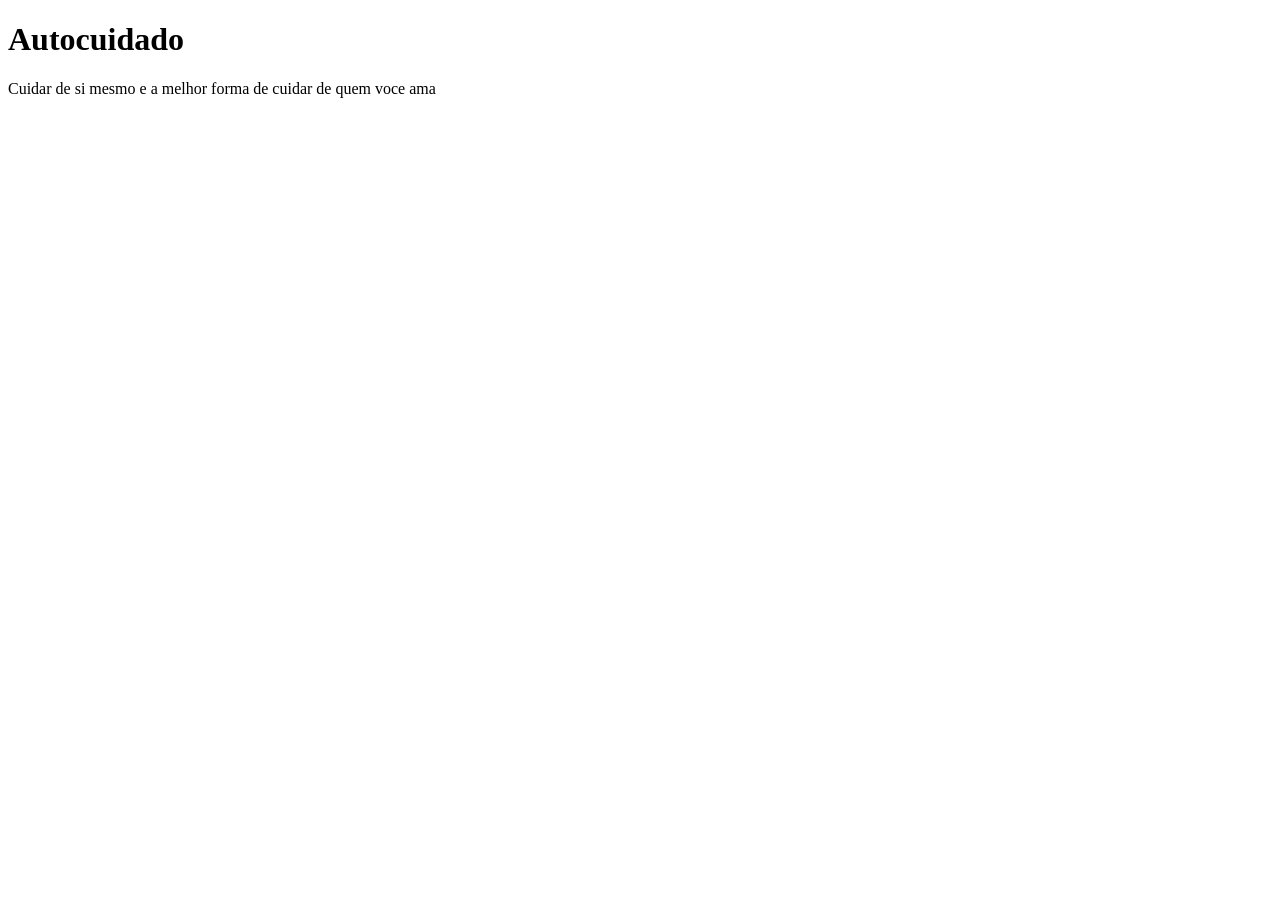
==== idex.html @ 3d0cd5df "Add files via upload" ====
<!DOCTYPE html>
<html lang="pt-br">
<head>
    <meta charset="UTF-8">
    <meta http-equiv="X-UA-Compatible" content="IE=edge">
    <meta name="viewport" content="width=device-width, initial-scale=1.0">
    <title> Autocuidado</title>
</head>
<body>
    <h1> Autocuidado</h1>
    <p> Cuidar de si mesmo e a melhor forma de cuidar de quem voce ama </p>
</body>
</html>
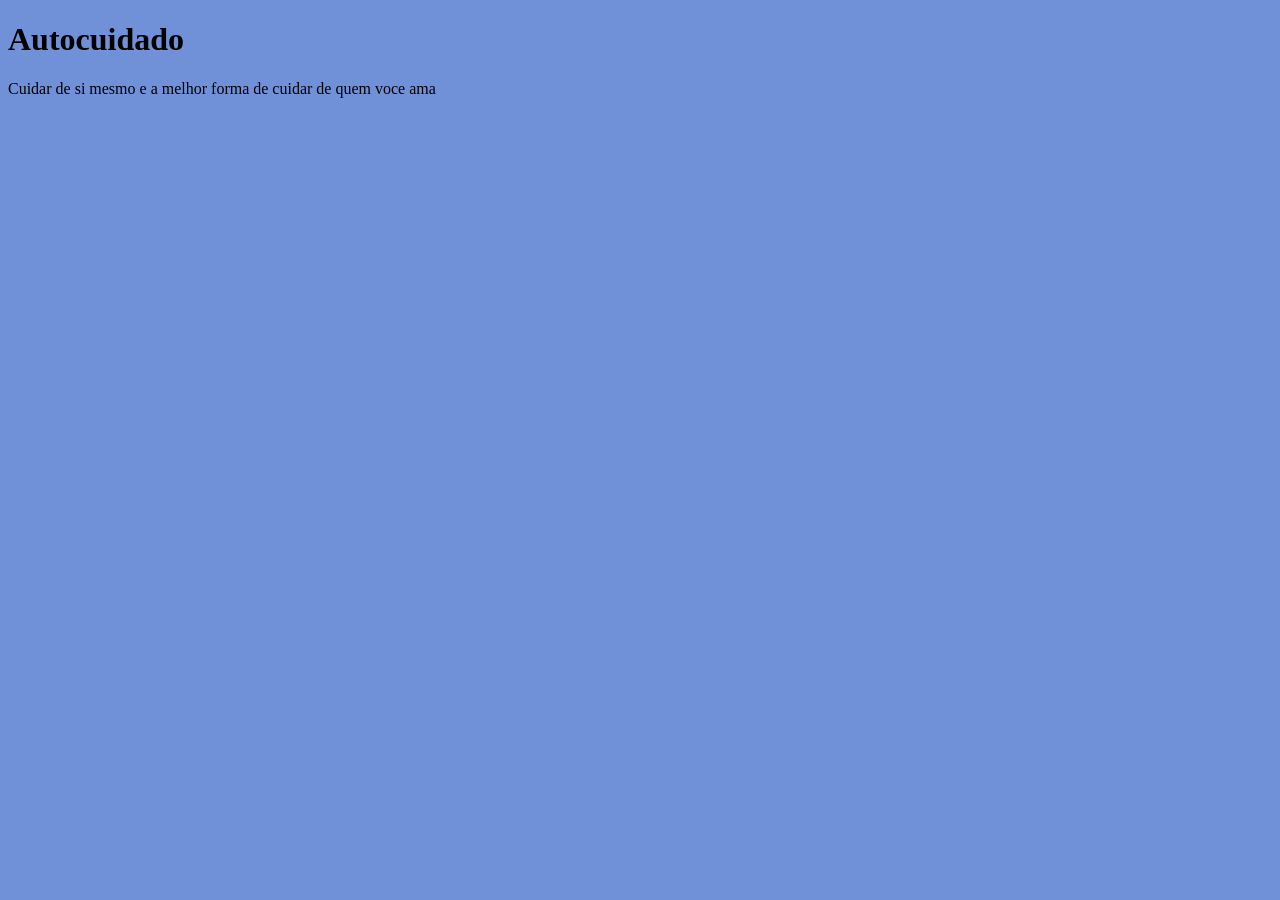
==== commit 8bcfcd91: "Add files via upload" ====
--- a/idex.html
+++ b/idex.html
@@ -9,5 +9,9 @@
 <body>
     <h1> Autocuidado</h1>
     <p> Cuidar de si mesmo e a melhor forma de cuidar de quem voce ama </p>
+    <img src="https://alexandreacuna.com.br/wp-content/uploads/2020/03/auto-cuidado-1-605x410.jpg" alt="">
+    <link rel="stylesheet" href="style.css">
+    <img src="https://blog-assets.saudebliss.com.br/2022/11/O-que---autocuidado_-Saiba-porque-praticar-_Blog.png" alt="">
+    
 </body>
 </html>
--- a/style.css
+++ b/style.css
@@ -0,0 +1,3 @@
+body{
+    background-color: rgb(112, 145, 216);
+}
